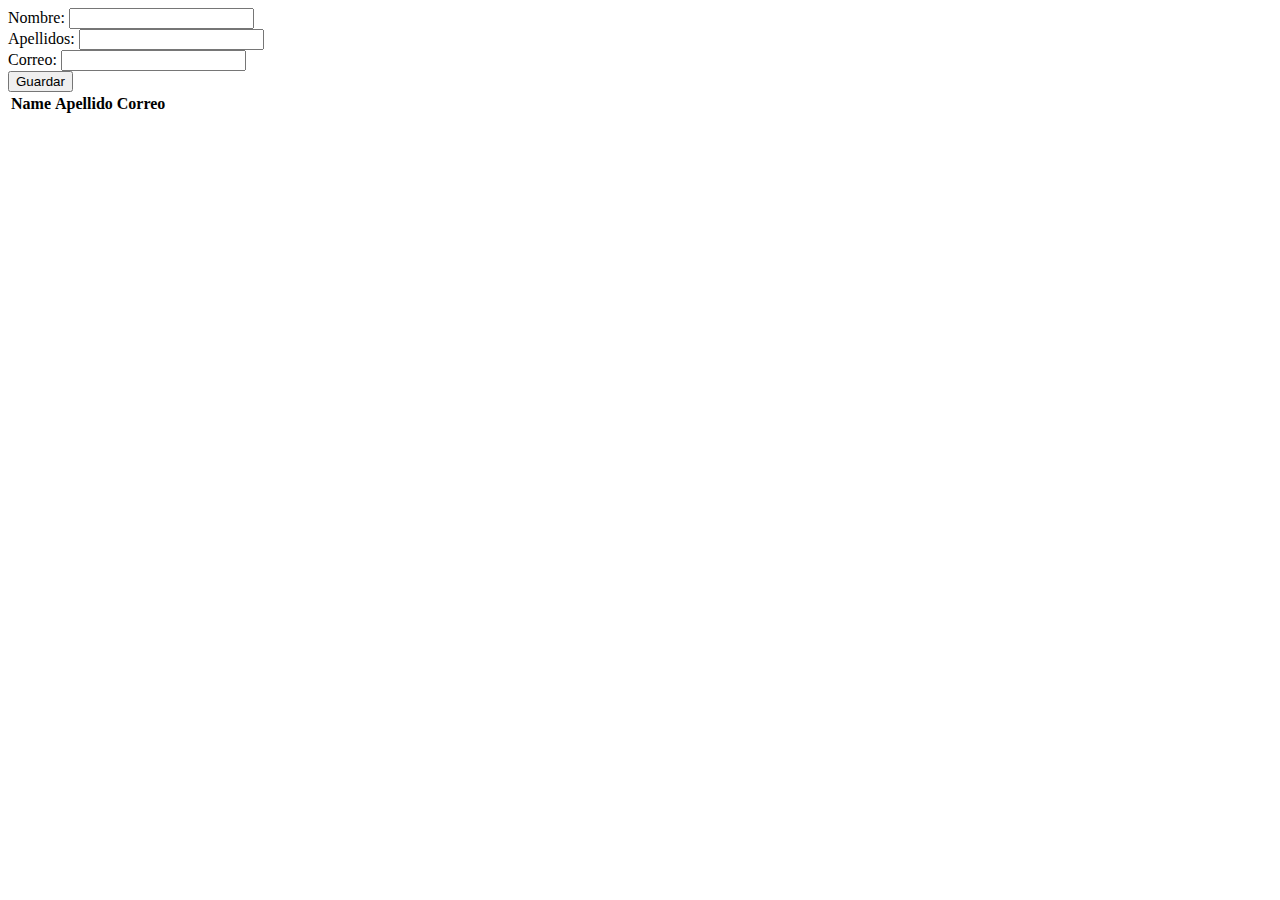
==== index.html @ cbbd18e8 "Avances" ====
<!DOCTYPE html>
<html lang="en">
  <head>
    <meta charset="UTF-8" />
    <meta http-equiv="X-UA-Compatible" content="IE=edge" />
    <meta name="viewport" content="width=device-width, initial-scale=1.0" />
    <link
      href="https://cdn.jsdelivr.net/npm/bootstrap@5.3.0-alpha1/dist/css/bootstrap.min.css"
      rel="stylesheet"
      integrity="sha384-GLhlTQ8iRABdZLl6O3oVMWSktQOp6b7In1Zl3/Jr59b6EGGoI1aFkw7cmDA6j6gD"
      crossorigin="anonymous"
    />
    <title>Document</title>
  </head>
  <body>
    <div class="container">
      <div class="row">
        <div class="col-12 col-md-6 offset-md-3">
          <form
            action=""
            class="bg-dark text-white border rounded p-3"
            id="person-form"
          >
            <div class="form-group">
              <label for="">Nombre:</label>
              <input type="text" name="nombre" class="form-control" />
            </div>
            <div class="form-group">
              <label for="">Apellidos:</label>
              <input type="text" name="Apellido" class="form-control" />
            </div>
            <div class="form-group">
              <label for="">Correo:</label>
              <input type="text" name="correo" class="form-control" />
            </div>
            <button id="save-button" type="button">Guardar</button>
          </form>
        </div>
      </div>
      <div class="row">
        <div class="col-12 col-md-6 offset-md-3">
          <table class="table">
            <thead>
              <tr>
                <th scope="col">Name</th>
                <th scope="col">Apellido</th>
                <th scope="col">Correo</th>
              </tr>
            </thead>
            <tbody id="people-wrapper"></tbody>
          </table>
        </div>
      </div>
    </div>

    <script
      src="https://cdn.jsdelivr.net/npm/bootstrap@5.3.0-alpha1/dist/js/bootstrap.bundle.min.js"
      integrity="sha384-w76AqPfDkMBDXo30jS1Sgez6pr3x5MlQ1ZAGC+nuZB+EYdgRZgiwxhTBTkF7CXvN"
      crossorigin="anonymous"
    ></script>
    <script src="./main.js"></script>
  </body>
</html>
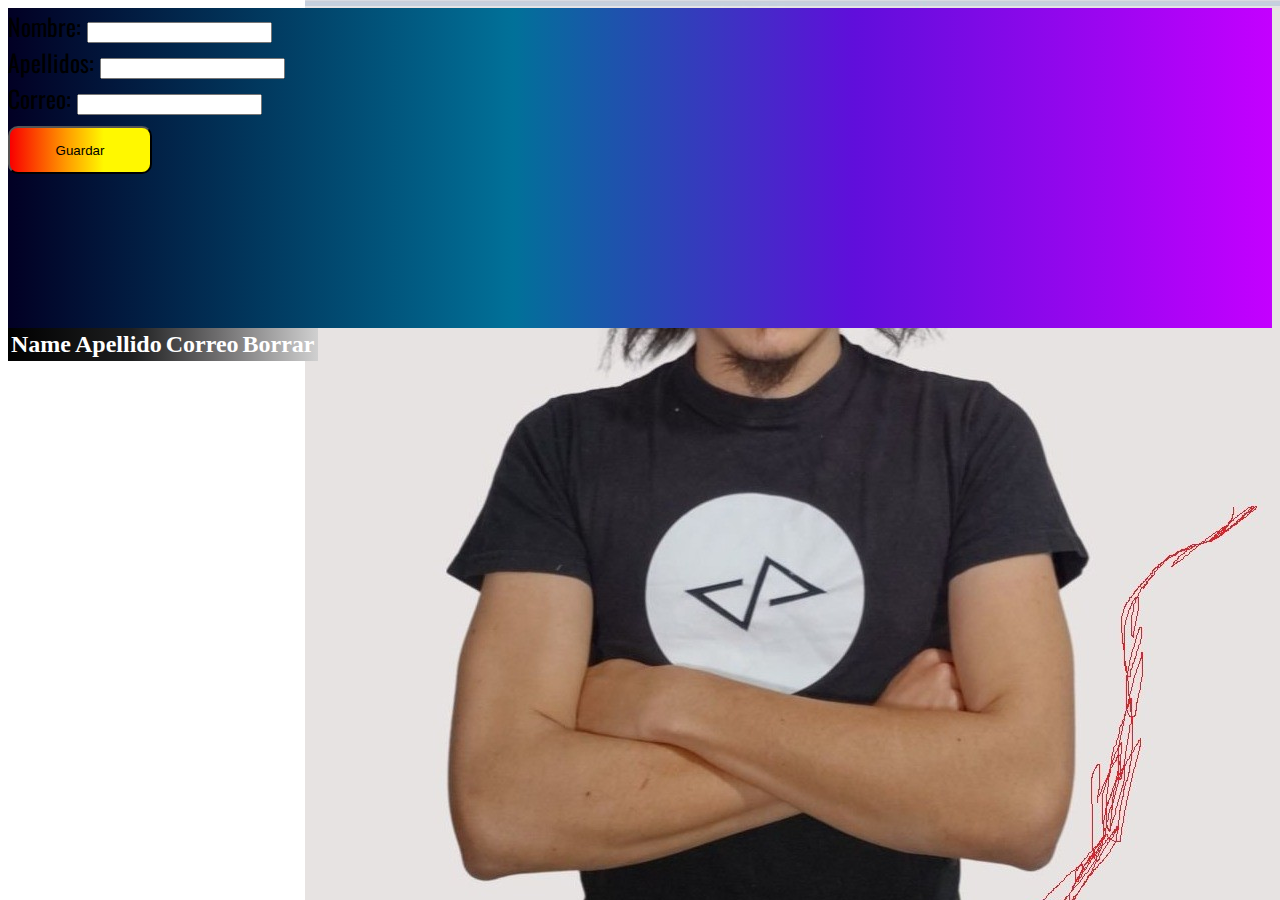
==== commit 095114d3: "Estilos" ====
--- a/index.html
+++ b/index.html
@@ -10,15 +10,24 @@
       integrity="sha384-GLhlTQ8iRABdZLl6O3oVMWSktQOp6b7In1Zl3/Jr59b6EGGoI1aFkw7cmDA6j6gD"
       crossorigin="anonymous"
     />
+    <link rel="stylesheet" href="./css/styles.css" />
+    <link rel="preconnect" href="https://fonts.googleapis.com" />
+    <link rel="preconnect" href="https://fonts.gstatic.com" crossorigin />
+    <link rel="preconnect" href="https://fonts.googleapis.com" />
+    <link rel="preconnect" href="https://fonts.gstatic.com" crossorigin />
+    <link
+      href="https://fonts.googleapis.com/css2?family=Oswald:wght@500&display=swap"
+      rel="stylesheet"
+    />
     <title>Document</title>
   </head>
   <body>
     <div class="container">
       <div class="row">
-        <div class="col-12 col-md-6 offset-md-3">
+        <div class="col-sm-12 col-md-6 col-lg-6 mt-5">
           <form
             action=""
-            class="bg-dark text-white border rounded p-3"
+            class="bg-dark text-white border rounded p-3 form-data"
             id="person-form"
           >
             <div class="form-group">
@@ -33,18 +42,19 @@
               <label for="">Correo:</label>
               <input type="text" name="correo" class="form-control" />
             </div>
-            <button id="save-button" type="button">Guardar</button>
+            <button id="save-button" class="form-button" type="button">
+              Guardar
+            </button>
           </form>
         </div>
-      </div>
-      <div class="row">
-        <div class="col-12 col-md-6 offset-md-3">
-          <table class="table">
+        <div class="col-sm-12 col-md-6 col-lg-6 mt-5">
+          <table class="table table-bordered border-primary table-data">
             <thead>
               <tr>
                 <th scope="col">Name</th>
                 <th scope="col">Apellido</th>
                 <th scope="col">Correo</th>
+                <th scope="col">Borrar</th>
               </tr>
             </thead>
             <tbody id="people-wrapper"></tbody>
--- a/css/styles.css
+++ b/css/styles.css
@@ -0,0 +1,35 @@
+body {
+  background-image: url("./isra.jpg");
+  background-repeat: no-repeat;
+  background-position-x: right;
+}
+
+.erase-button {
+  width: 9rem;
+  height: 3rem;
+  border-radius: 10px;
+  color: white;
+  border: none;
+}
+
+.form-button {
+  margin-top: 10px;
+  width: 9rem;
+  height: 3rem;
+  border-radius: 10px;
+  background: linear-gradient(90deg, rgb(249, 0, 0) 0%, rgb(255, 154, 0) 40%, rgb(255, 248, 0) 67%);
+}
+
+.form-data {
+  height: 20rem;
+  background: linear-gradient(90deg, rgb(2, 0, 36) 0%, rgb(1, 113, 153) 40%, rgb(96, 14, 219) 67%, rgb(196, 0, 255) 100%);
+  font-family: "Oswald", sans-serif;
+  font-size: 1.5em;
+}
+
+.table-data {
+  background: linear-gradient(90deg, rgb(0, 0, 0) 0%, rgb(30, 31, 32) 40%, rgb(108, 107, 108) 67%, rgb(208, 208, 208) 100%);
+  color: white;
+  font-family: "Pacifico", cursive;
+  font-size: 1.5rem;
+}/*# sourceMappingURL=styles.css.map */